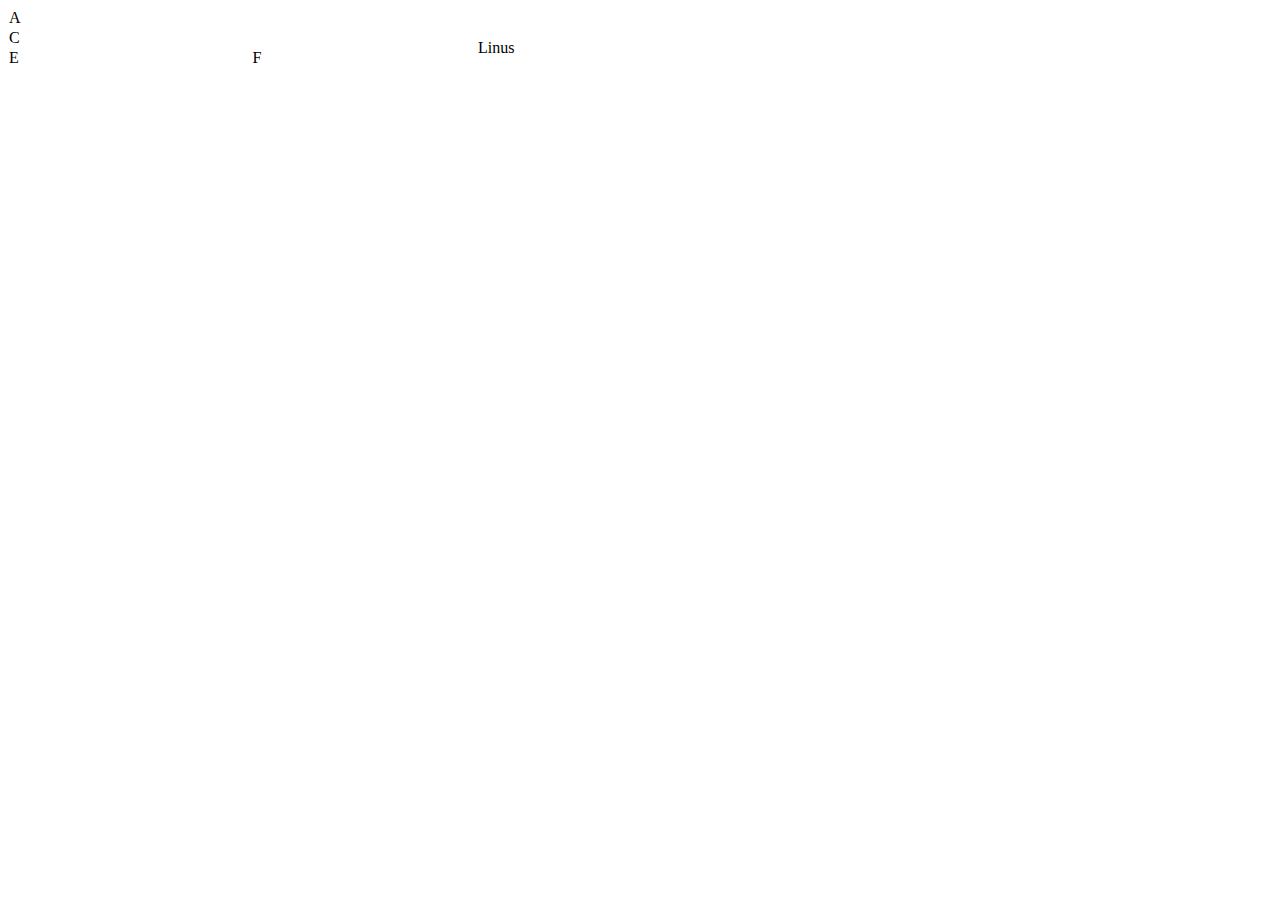
==== fst.html @ c61f2719 "first commit" ====
<!DOCTYPE html>
<html lang="en">
<head>
    <meta charset="UTF-8">
    <meta http-equiv="X-UA-Compatible" content="IE=edge">
    <meta name="viewport" content="width=device-width, initial-scale=1.0">
    <title>Document</title>
</head>
<body>
<table borde="1" width="100%" cellspacing="0">
  <tr>
    <td colspan="3">A</td>
    
  </tr>
  <tr>
    <td colspan="2">C</td>
    
    <td rowspan="2">Linus</td>
  </tr>
  <tr>
    <td>E</td>
    <td>F</td>
  </tr>
</table>
</body>
</html>
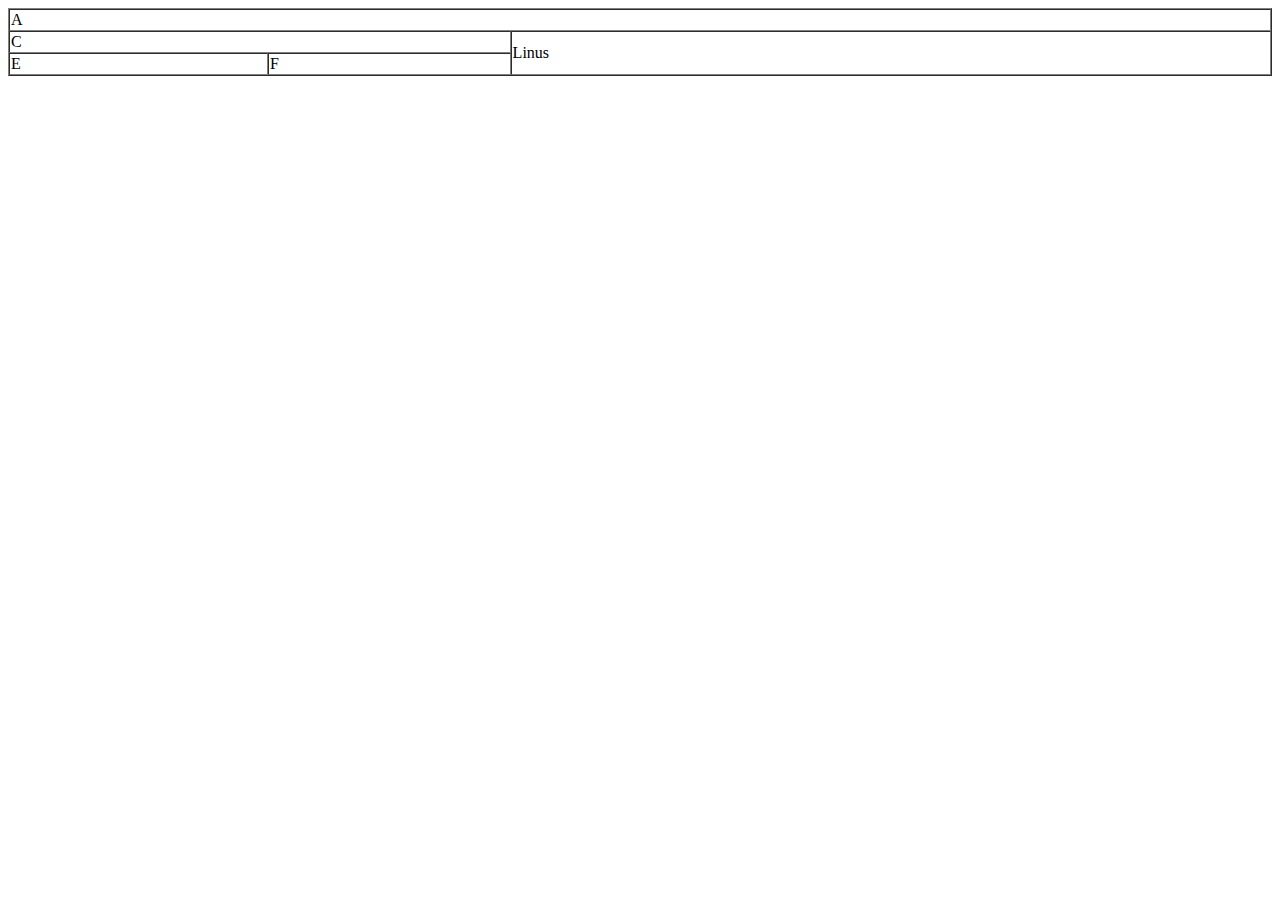
==== commit 8bed2d63: "again" ====
--- a/fst.html
+++ b/fst.html
@@ -7,7 +7,7 @@
     <title>Document</title>
 </head>
 <body>
-<table borde="1" width="100%" cellspacing="0">
+<table border="1" width="100%" cellspacing="0">
   <tr>
     <td colspan="3">A</td>
     
